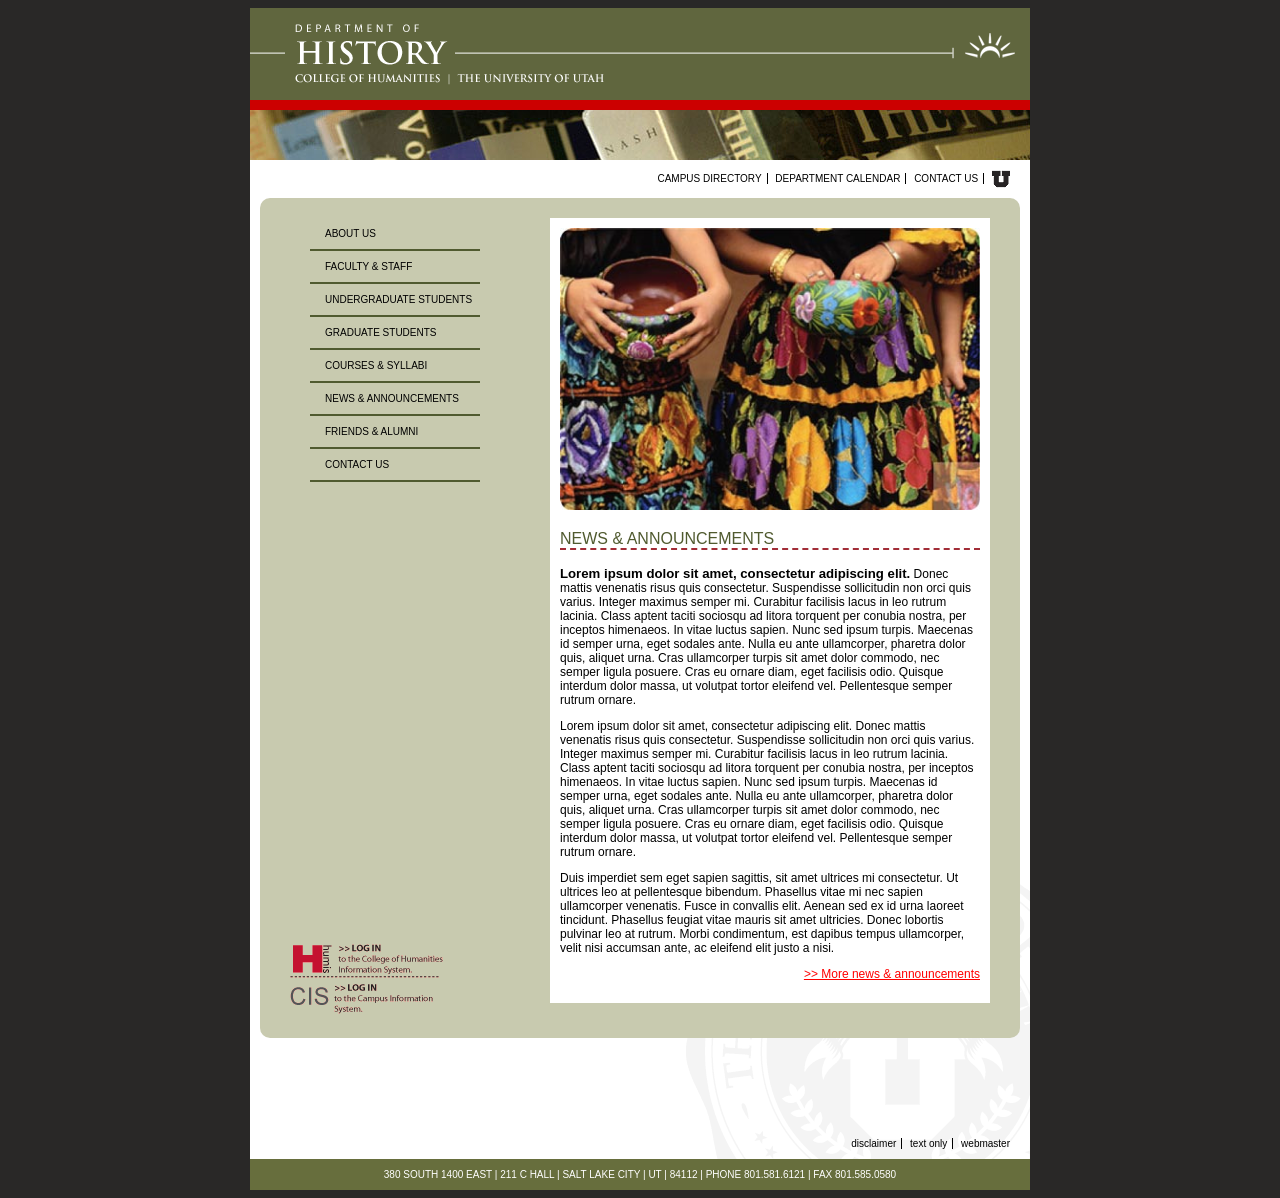
==== index.html @ 65880e37 "Tightened up the design a little bit; added a README.md file; added a couple of comments" ====
<!DOCTYPE html>
<html lang="en">
<head>
    <meta charset="UTF-8">
    <title>HUMIS Homepage</title>
    <link rel="stylesheet" href="styles.css">
</head>

<body>
<div class="container">

    <header>
        <img src="files/historyHome.gif" alt="U of U History Department logo"/>
        <img src="files/histHomepic.jpg" alt="Shelf of books"/>
    </header>

    <section class="middle">
        <nav>
            <a href="#">Campus directory</a>
            <a href="#">Department Calendar</a>
            <a href="#">Contact us</a>

            <a href="#">
                <img src="files/u_small.gif" alt="U of U Logo"/>
            </a>
        </nav>

        <div class="green-box">
            <aside class="left">
                <nav>
                    <a href="#">About us</a>
                    <a href="#">Faculty &amp; staff</a>
                    <a href="#">Undergraduate students</a>
                    <a href="#">Graduate students</a>
                    <a href="#">Courses &amp; syllabi</a>
                    <a href="#">News &amp; announcements</a>
                    <a href="#">Friends &amp; Alumni</a>
                    <a href="#">Contact us</a>
                </nav>

                <div class="links">
                    <a href="#">
                        <img src="files/login-humis.gif" alt="Log in to HUMIS"/>
                    </a>

                    <a href="#">
                        <img src="files/login-cis.gif" alt="Login to CIS"/>
                    </a>
                </div>
            </aside>

            <aside class="right">
                <img src="files/women_w_pottery.jpg" alt="Pottery">

                <h1>News &amp; announcements</h1>

                <p>
                    <span>Lorem ipsum dolor sit amet, consectetur adipiscing elit.</span> Donec mattis venenatis risus quis
                    consectetur. Suspendisse sollicitudin non orci quis varius. Integer maximus semper mi. Curabitur
                    facilisis lacus in leo rutrum lacinia. Class aptent taciti sociosqu ad litora torquent per conubia
                    nostra, per inceptos himenaeos. In vitae luctus sapien. Nunc sed ipsum turpis. Maecenas id semper
                    urna, eget sodales ante. Nulla eu ante ullamcorper, pharetra dolor quis, aliquet urna. Cras
                    ullamcorper turpis sit amet dolor commodo, nec semper ligula posuere. Cras eu ornare diam, eget
                    facilisis odio. Quisque interdum dolor massa, ut volutpat tortor eleifend vel. Pellentesque semper
                    rutrum ornare.
                </p>

                <p>
                    Lorem ipsum dolor sit amet, consectetur adipiscing elit. Donec mattis venenatis risus quis
                    consectetur. Suspendisse sollicitudin non orci quis varius. Integer maximus semper mi. Curabitur
                    facilisis lacus in leo rutrum lacinia. Class aptent taciti sociosqu ad litora torquent per conubia
                    nostra, per inceptos himenaeos. In vitae luctus sapien. Nunc sed ipsum turpis. Maecenas id semper
                    urna, eget sodales ante. Nulla eu ante ullamcorper, pharetra dolor quis, aliquet urna. Cras
                    ullamcorper turpis sit amet dolor commodo, nec semper ligula posuere. Cras eu ornare diam, eget
                    facilisis odio. Quisque interdum dolor massa, ut volutpat tortor eleifend vel. Pellentesque semper
                    rutrum ornare.
                </p>

                <p>
                    Duis imperdiet sem eget sapien sagittis, sit amet ultrices mi consectetur. Ut ultrices leo at
                    pellentesque bibendum. Phasellus vitae mi nec sapien ullamcorper venenatis. Fusce in convallis elit.
                    Aenean sed ex id urna laoreet tincidunt. Phasellus feugiat vitae mauris sit amet ultricies. Donec
                    lobortis pulvinar leo at rutrum. Morbi condimentum, est dapibus tempus ullamcorper, velit nisi
                    accumsan ante, ac eleifend elit justo a nisi.
                </p>

                <p class="link">
                    <a href="#">
                        >> More news &amp; announcements
                    </a>
            </aside>


            <div style="clear: both;"></div>
        </div>

        <nav class="bottom">
            <a href="#">Disclaimer</a>
            <a href="#">Text only</a>
            <a href="#">Webmaster</a>
        </nav>
    </section>

    <footer>
        380 SOUTH 1400 EAST | 211 C HALL | SALT LAKE CITY | UT | 84112 | PHONE 801.581.6121 | FAX 801.585.0580
    </footer>

</div>
</body>
</html>
---- styles.css ----
/* My stylesheet */

body {
    background-color: #292827;
    font-family: Arial, Helvetica, sans-serif;

    div.container { /* Container div*/
        width: 780px;
        margin: 0 auto;
        background-color: #FFF;

        header {
            img {
                display: block;
            }
        }

        section.middle {
            min-height: 500px;
            padding: 10px;
            background-image: url("files/uofu_medallion_rt.gif");
            background-repeat: no-repeat;
            background-position: bottom right;

            > nav {
                text-align: right;
                font-size: 10px;
                text-transform: uppercase;

                a {
                    color: #000;
                    border-right: 1px solid black;
                    padding-right: 5px;
                    margin-right: 5px;
                    text-decoration: none;

                    &:hover {
                        text-decoration: underline;
                    }

                    img {
                        vertical-align: middle;
                    }

                    &:last-of-type {
                        border-right: none;
                    }
                }

                &.bottom {
                    text-transform: lowercase;
                }
            }
        }

        div.green-box {
            min-height: 400px;
            background-color: #C8CAAF;
            padding: 20px 30px;
            margin: 10px 0 100px;
            border-radius: 10px;

            aside {
                /*border: 1px solid black;*/

                &.left {
                    float: left;
                    width: 30%;
                    min-height: 800px;
                    position: relative;

                    nav {
                        padding: 0 20px;

                        a {
                            display: block;
                            border-bottom: 2px solid #505A2F;
                            padding: 10px 0 10px 15px;
                            color: black;
                            text-decoration: none;
                            text-transform: uppercase;
                            font-size: 10px;

                            &:hover {
                                color: white;
                                background-color: #505A2F;
                            }
                        }
                    }

                    div.links {
                        margin-top: 40px;
                        position: absolute;
                        bottom: 0;
                        left: 0;
                    }
                }

                &.right {
                    float: right;
                    width: 60%;
                    background-color: #fff;
                    padding: 10px;

                    img {
                        width: 100%;
                    }

                    h1 {
                        color: #505A2F;
                        border-bottom: 2px dashed #A12D37;
                        font-size: 16px;
                        text-transform: uppercase;
                        font-weight: normal;
                    }

                    p {
                        font-size: 12px;

                        span {
                            font-weight: bold;
                            font-size: 110%;
                        }

                        &.link {
                            text-align: right;

                            a {
                                color: red;
                            }

                        }

                    }
                }
            }
        }

        footer {
            background-color: #676E3D;
            text-align: center;
            color: white;
            font-size: 10px;
            padding: 10px 0;
        }
    }
}
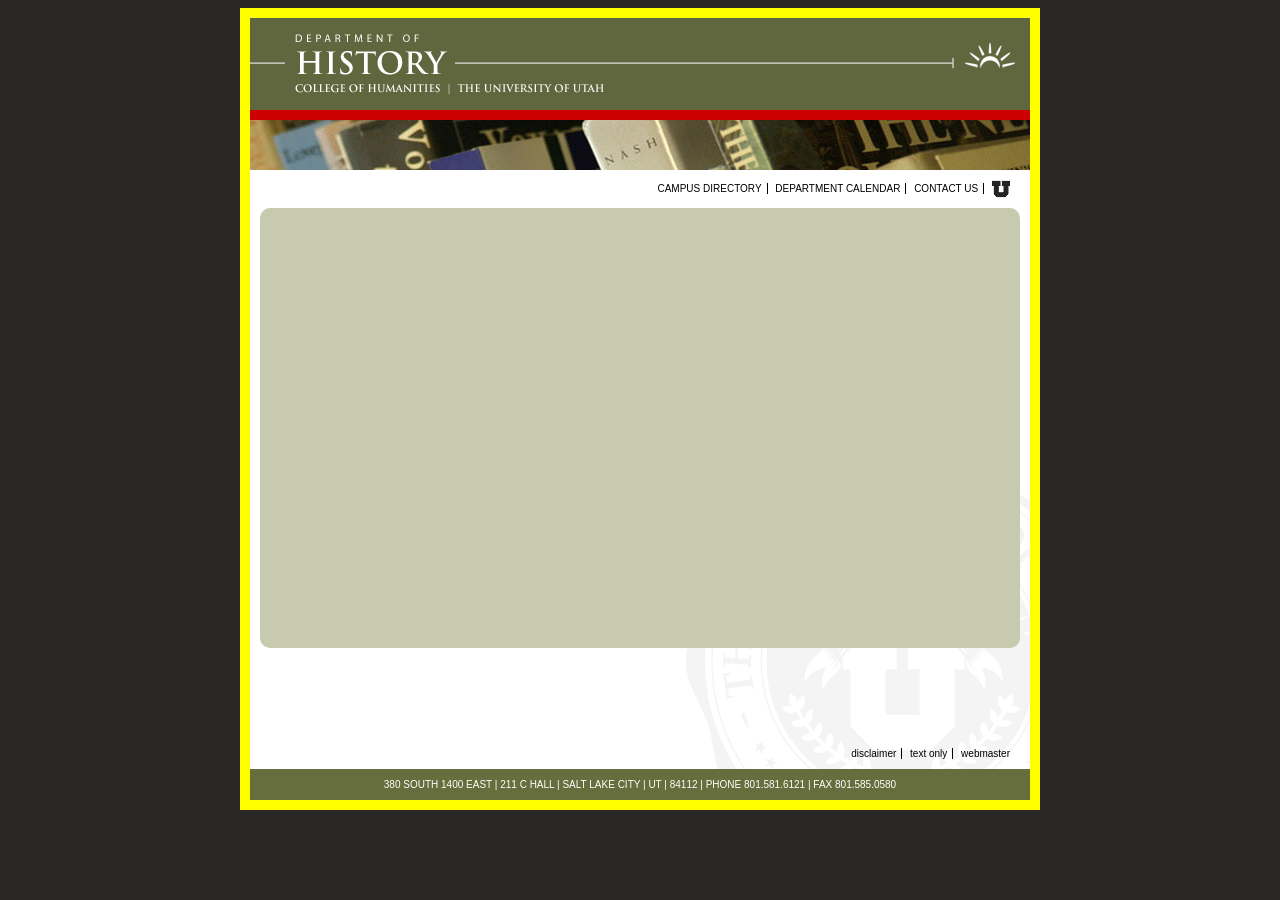
==== commit f3561618: "Created mobile first branch and began laying out page content responsively" ====
--- a/index.html
+++ b/index.html
@@ -2,8 +2,9 @@
 <html lang="en">
 <head>
     <meta charset="UTF-8">
-    <title>HUMIS Homepage</title>
+    <title>HUMIS Homepage in GitHub!</title>
     <link rel="stylesheet" href="styles.css">
+    <meta name="viewport" content="width=device-width, initial-scale=1">
 </head>
 
 <body>
@@ -26,72 +27,7 @@
         </nav>
 
         <div class="green-box">
-            <aside class="left">
-                <nav>
-                    <a href="#">About us</a>
-                    <a href="#">Faculty &amp; staff</a>
-                    <a href="#">Undergraduate students</a>
-                    <a href="#">Graduate students</a>
-                    <a href="#">Courses &amp; syllabi</a>
-                    <a href="#">News &amp; announcements</a>
-                    <a href="#">Friends &amp; Alumni</a>
-                    <a href="#">Contact us</a>
-                </nav>
 
-                <div class="links">
-                    <a href="#">
-                        <img src="files/login-humis.gif" alt="Log in to HUMIS"/>
-                    </a>
-
-                    <a href="#">
-                        <img src="files/login-cis.gif" alt="Login to CIS"/>
-                    </a>
-                </div>
-            </aside>
-
-            <aside class="right">
-                <img src="files/women_w_pottery.jpg" alt="Pottery">
-
-                <h1>News &amp; announcements</h1>
-
-                <p>
-                    <span>Lorem ipsum dolor sit amet, consectetur adipiscing elit.</span> Donec mattis venenatis risus quis
-                    consectetur. Suspendisse sollicitudin non orci quis varius. Integer maximus semper mi. Curabitur
-                    facilisis lacus in leo rutrum lacinia. Class aptent taciti sociosqu ad litora torquent per conubia
-                    nostra, per inceptos himenaeos. In vitae luctus sapien. Nunc sed ipsum turpis. Maecenas id semper
-                    urna, eget sodales ante. Nulla eu ante ullamcorper, pharetra dolor quis, aliquet urna. Cras
-                    ullamcorper turpis sit amet dolor commodo, nec semper ligula posuere. Cras eu ornare diam, eget
-                    facilisis odio. Quisque interdum dolor massa, ut volutpat tortor eleifend vel. Pellentesque semper
-                    rutrum ornare.
-                </p>
-
-                <p>
-                    Lorem ipsum dolor sit amet, consectetur adipiscing elit. Donec mattis venenatis risus quis
-                    consectetur. Suspendisse sollicitudin non orci quis varius. Integer maximus semper mi. Curabitur
-                    facilisis lacus in leo rutrum lacinia. Class aptent taciti sociosqu ad litora torquent per conubia
-                    nostra, per inceptos himenaeos. In vitae luctus sapien. Nunc sed ipsum turpis. Maecenas id semper
-                    urna, eget sodales ante. Nulla eu ante ullamcorper, pharetra dolor quis, aliquet urna. Cras
-                    ullamcorper turpis sit amet dolor commodo, nec semper ligula posuere. Cras eu ornare diam, eget
-                    facilisis odio. Quisque interdum dolor massa, ut volutpat tortor eleifend vel. Pellentesque semper
-                    rutrum ornare.
-                </p>
-
-                <p>
-                    Duis imperdiet sem eget sapien sagittis, sit amet ultrices mi consectetur. Ut ultrices leo at
-                    pellentesque bibendum. Phasellus vitae mi nec sapien ullamcorper venenatis. Fusce in convallis elit.
-                    Aenean sed ex id urna laoreet tincidunt. Phasellus feugiat vitae mauris sit amet ultricies. Donec
-                    lobortis pulvinar leo at rutrum. Morbi condimentum, est dapibus tempus ullamcorper, velit nisi
-                    accumsan ante, ac eleifend elit justo a nisi.
-                </p>
-
-                <p class="link">
-                    <a href="#">
-                        >> More news &amp; announcements
-                    </a>
-            </aside>
-
-
-            <div style="clear: both;"></div>
         </div>
 
         <nav class="bottom">
--- a/styles.css
+++ b/styles.css
@@ -1,17 +1,19 @@
-/* My stylesheet */
+/* Mobile Styles First */
 
 body {
     background-color: #292827;
     font-family: Arial, Helvetica, sans-serif;
 
     div.container { /* Container div*/
-        width: 780px;
+        min-width: 390px;
+        max-width: 780px;
         margin: 0 auto;
         background-color: #FFF;
 
         header {
             img {
                 display: block;
+                width: 100%;
             }
         }
 
@@ -23,7 +25,7 @@
             background-position: bottom right;
 
             > nav {
-                text-align: right;
+                text-align: center;
                 font-size: 10px;
                 text-transform: uppercase;
 
@@ -59,82 +61,9 @@
             padding: 20px 30px;
             margin: 10px 0 100px;
             border-radius: 10px;
+        }
 
-            aside {
-                /*border: 1px solid black;*/
 
-                &.left {
-                    float: left;
-                    width: 30%;
-                    min-height: 800px;
-                    position: relative;
-
-                    nav {
-                        padding: 0 20px;
-
-                        a {
-                            display: block;
-                            border-bottom: 2px solid #505A2F;
-                            padding: 10px 0 10px 15px;
-                            color: black;
-                            text-decoration: none;
-                            text-transform: uppercase;
-                            font-size: 10px;
-
-                            &:hover {
-                                color: white;
-                                background-color: #505A2F;
-                            }
-                        }
-                    }
-
-                    div.links {
-                        margin-top: 40px;
-                        position: absolute;
-                        bottom: 0;
-                        left: 0;
-                    }
-                }
-
-                &.right {
-                    float: right;
-                    width: 60%;
-                    background-color: #fff;
-                    padding: 10px;
-
-                    img {
-                        width: 100%;
-                    }
-
-                    h1 {
-                        color: #505A2F;
-                        border-bottom: 2px dashed #A12D37;
-                        font-size: 16px;
-                        text-transform: uppercase;
-                        font-weight: normal;
-                    }
-
-                    p {
-                        font-size: 12px;
-
-                        span {
-                            font-weight: bold;
-                            font-size: 110%;
-                        }
-
-                        &.link {
-                            text-align: right;
-
-                            a {
-                                color: red;
-                            }
-
-                        }
-
-                    }
-                }
-            }
-        }
 
         footer {
             background-color: #676E3D;
@@ -143,6 +72,22 @@
             font-size: 10px;
             padding: 10px 0;
         }
+
+        /* Tablet and up overrides */
+
+        @media screen and (width >= 600px) {
+            /* A breakpoint */
+
+            border: 10px solid yellow;
+
+            section.middle {
+                > nav {
+                    text-align: right;
+                }
+            }
+        }
+
+
     }
 }
 
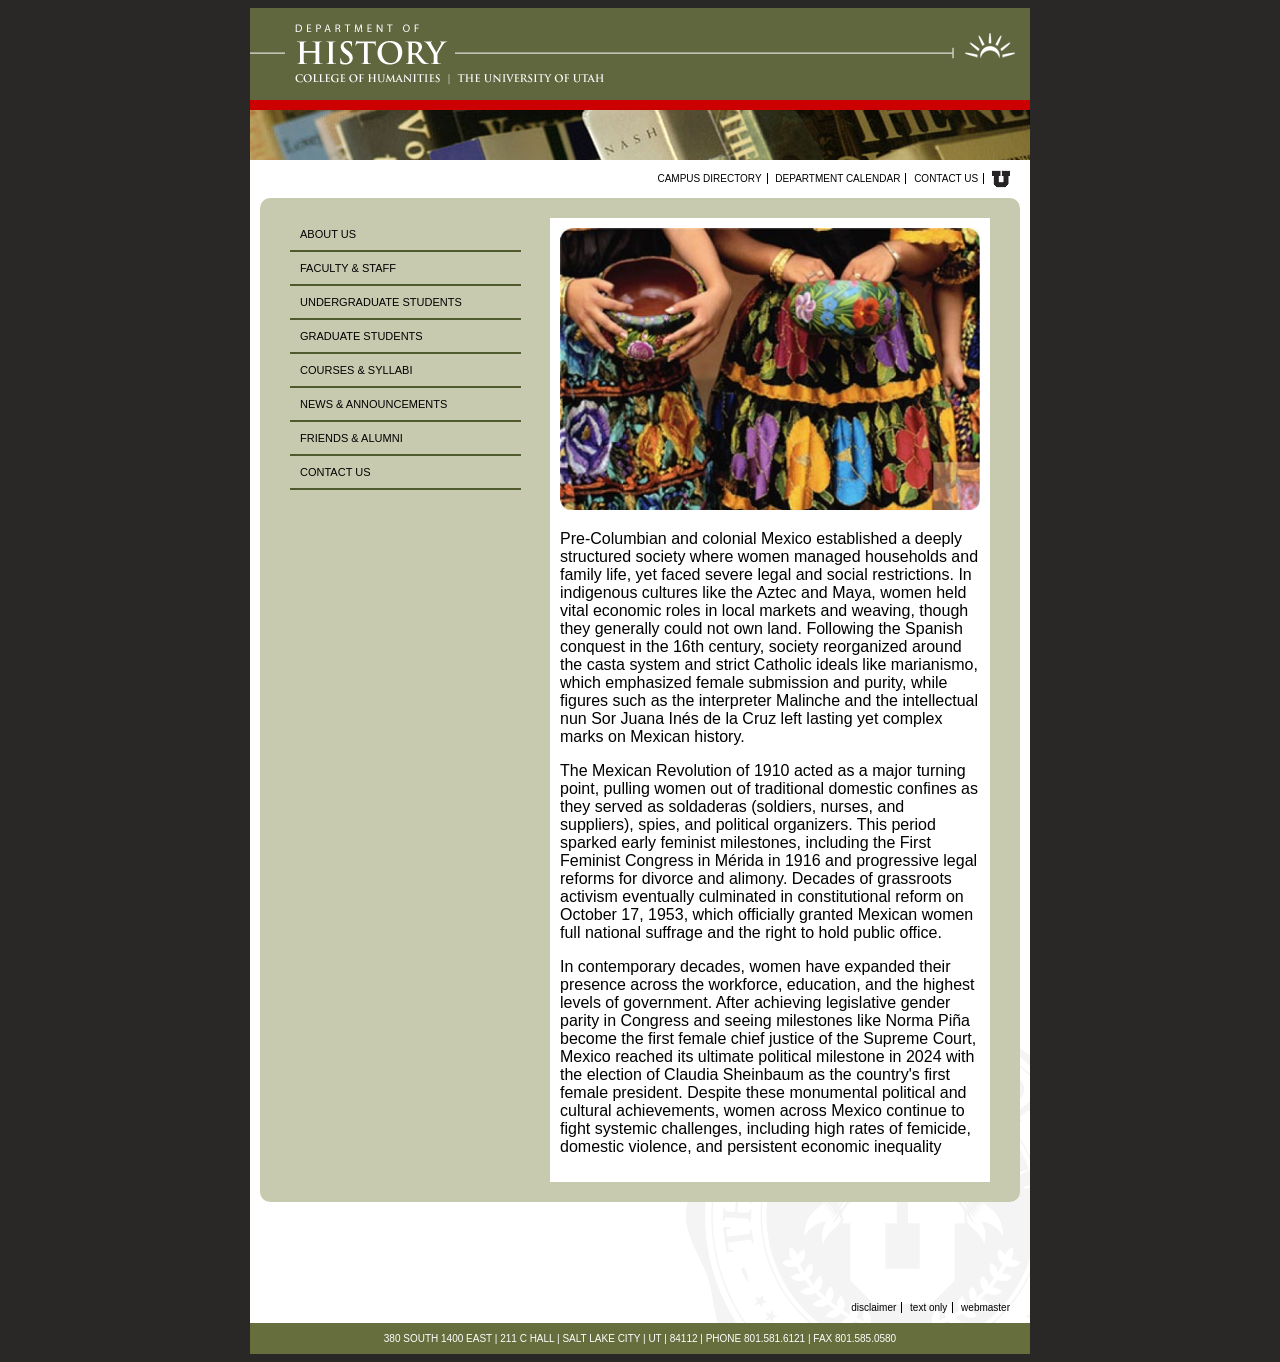
==== commit 4eeba659: "Wrapped up the responsive variant of this layout" ====
--- a/index.html
+++ b/index.html
@@ -26,8 +26,57 @@
             </a>
         </nav>
 
+        <nav class="drop-down-menu">
+            <label for="cars">
+                <select name="cars" id="cars">
+                    <option value="about-us.html">About us</option>
+                    <option value="">Faculty &amp; staff</option>
+                    <option value="">Undergraduate students</option>
+                    <option value="">Graduate students</option>
+                </select>
+            </label>
+        </nav>
+
         <div class="green-box">
+            <aside class="left-side">
+                <nav class="left-nav">
+                    <a href="#">About us</a>
+                    <a href="#">Faculty &amp; staff</a>
+                    <a href="#">Undergraduate students</a>
+                    <a href="#">Graduate students</a>
+                    <a href="#">Courses &amp; syllabi</a>
+                    <a href="#">News &amp; announcements</a>
+                    <a href="#">Friends &amp; alumni</a>
+                    <a href="#">Contact us</a>
+                </nav>
+            </aside>
 
+            <main>
+                <img src="files/women_w_pottery.jpg" alt="Women w pottery"/>
+
+                <p> Pre-Columbian and colonial Mexico established a deeply structured society where women managed households
+                and family life, yet faced severe legal and social restrictions. In indigenous cultures like the Aztec
+                and Maya, women held vital economic roles in local markets and weaving, though they generally could not
+                own land. Following the Spanish conquest in the 16th century, society reorganized around the casta
+                system and strict Catholic ideals like marianismo, which emphasized female submission and purity, while
+                figures such as the interpreter Malinche and the intellectual nun Sor Juana Inés de la Cruz left lasting
+                    yet complex marks on Mexican history. </p>
+                <p>The Mexican Revolution of 1910 acted as a major turning point, pulling women out of traditional domestic
+                confines as they served as soldaderas (soldiers, nurses, and suppliers), spies, and political
+                organizers. This period sparked early feminist milestones, including the First Feminist Congress in
+                Mérida in 1916 and progressive legal reforms for divorce and alimony. Decades of grassroots activism
+                eventually culminated in constitutional reform on October 17, 1953, which officially granted Mexican
+                    women full national suffrage and the right to hold public office. </p>
+                <p>In contemporary decades, women have expanded their presence across the workforce, education, and the
+                highest levels of government. After achieving legislative gender parity in Congress and seeing
+                milestones like Norma Piña become the first female chief justice of the Supreme Court, Mexico reached
+                its ultimate political milestone in 2024 with the election of Claudia Sheinbaum as the country's first
+                female president. Despite these monumental political and cultural achievements, women across Mexico
+                continue to fight systemic challenges, including high rates of femicide, domestic violence, and
+                    persistent economic inequality </p>
+            </main>
+
+            <div style="clear: both;"></div>
         </div>
 
         <nav class="bottom">
--- a/styles.css
+++ b/styles.css
@@ -1,4 +1,9 @@
 /* Mobile Styles First */
+
+:root {
+    --engDeptGreen: #505A2F;
+    --black: #000;
+}
 
 body {
     background-color: #292827;
@@ -30,7 +35,7 @@
                 text-transform: uppercase;
 
                 a {
-                    color: #000;
+                    color: var(--black);
                     border-right: 1px solid black;
                     padding-right: 5px;
                     margin-right: 5px;
@@ -49,6 +54,15 @@
                     }
                 }
 
+                &.drop-down-menu {
+                    border: 1px solid black;
+                    margin-top: 10px;
+
+                    select {
+                        width: 100%;
+                    }
+                }
+
                 &.bottom {
                     text-transform: lowercase;
                 }
@@ -58,12 +72,25 @@
         div.green-box {
             min-height: 400px;
             background-color: #C8CAAF;
-            padding: 20px 30px;
+            padding: 10px;
             margin: 10px 0 100px;
             border-radius: 10px;
+
+            aside {
+                &.left-side {
+                    display: none;
+                }
+            }
+
+            main {
+                background-color: #FFF;
+                padding: 10px;
+
+                img {
+                    width: 100%;
+                }
+            }
         }
-
-
 
         footer {
             background-color: #676E3D;
@@ -74,20 +101,54 @@
         }
 
         /* Tablet and up overrides */
-
         @media screen and (width >= 600px) {
             /* A breakpoint */
 
-            border: 10px solid yellow;
+            section.middle {
+                > nav { /* nav child*/
+                    text-align: right; /* Override the mobile property*/
 
-            section.middle {
-                > nav {
-                    text-align: right;
+                    &.drop-down-menu {
+                        display: none;
+                    }
+                }
+
+                div.green-box {
+                    padding: 20px 30px;
+
+                    aside {
+                        &.left-side {
+                            display: block;
+                            float: left;
+                            width: 33%;
+
+                            nav {
+                                a {
+                                    display: block;
+                                    text-transform: uppercase;
+                                    font-size: 11px;
+                                    color: var(--black);
+                                    border-bottom: 2px solid #505A2F;
+                                    text-decoration: none;
+                                    padding: 10px 0 10px 10px;
+
+                                    &:hover {
+                                        background-color: #505A2F;
+                                        color: #fff;
+                                    }
+                                }
+                            }
+                        }
+                    }
+
+                    main {
+                        float: right;
+                        width: 60%;
+                    }
+
                 }
             }
         }
-
-
     }
 }
 
